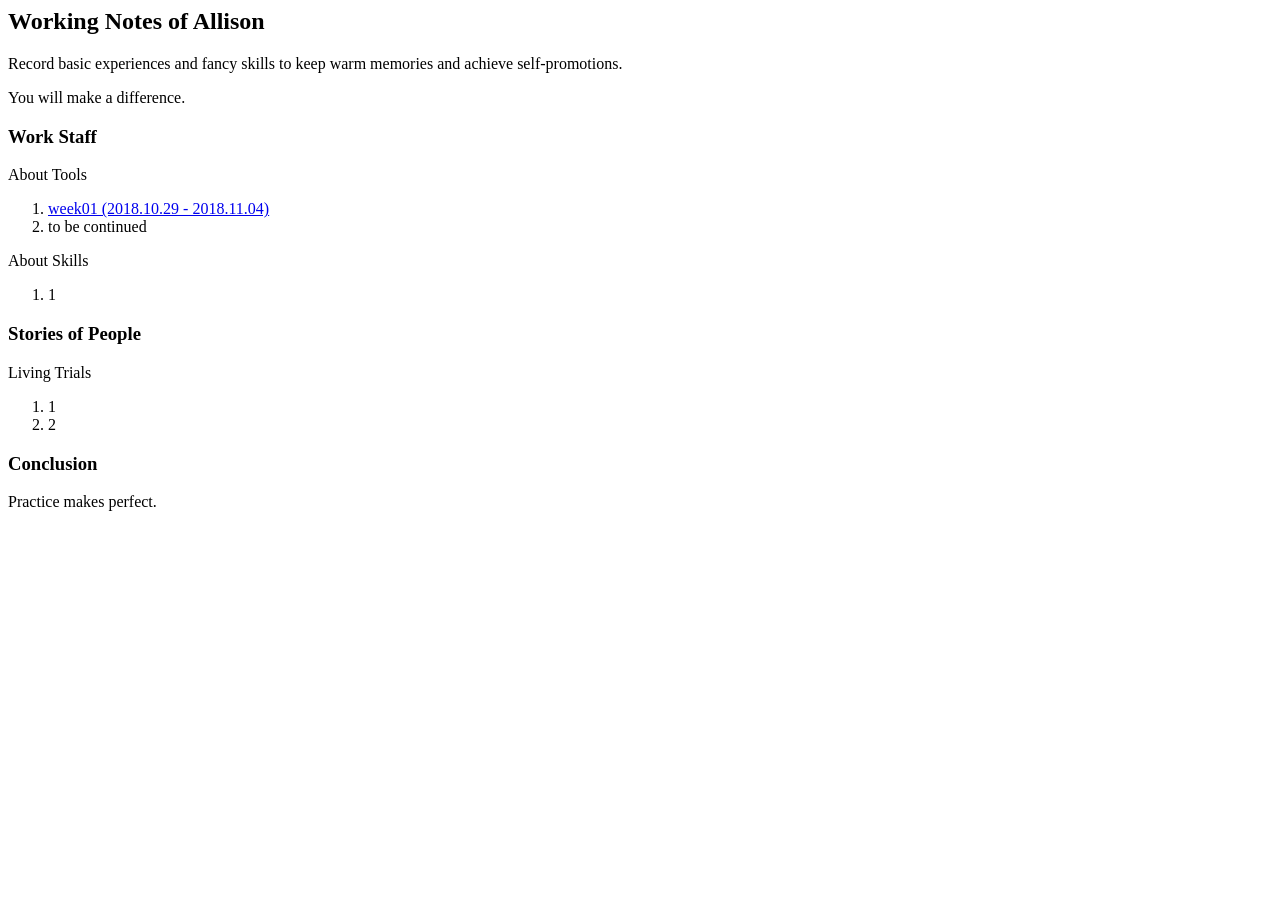
==== notes.html @ 14e92015 "Update notes.html" ====
<html>
    <head>

        <meta http-equiv="content-type" content="text/html; charset=utf-8" />
        <meta name="viewport" content="width=device-width, initial-scale=0.5">

        <link href="https://allisonl1u.github.io/Allisonliu.github.io/main.css" rel="stylesheet" type="text/css">
        <link rel="alternate" type="application/atom+xml" href="/atom.xml" title="Atom feed">

        <title>Working Notes</title>

        <script>
            (function(i,s,o,g,r,a,m){i['GoogleAnalyticsObject']=r;i[r]=i[r]||function(){
                (i[r].q=i[r].q||[]).push(arguments)},i[r].l=1*new Date();a=s.createElement(o),
                m=s.getElementsByTagName(o)[0];a.async=1;a.src=g;m.parentNode.insertBefore(a,m)
                                    })(window,document,'script','//www.google-analytics.com/analytics.js','ga');

            ga('create', 'UA-45586344-1', 'yinwang.org');
            ga('send', 'pageview');
        </script>
    </head>

    <body>
        <script>
            if (/mobile/i.test(navigator.userAgent) || /android/i.test(navigator.userAgent))
            {
               document.body.classList.add('mobile');
            }
        </script>


        <div class="inner">
            <h2>Working Notes of Allison</h2>
            <p>Record basic experiences and fancy skills to keep warm memories and achieve self-promotions.</p>

<p>You will make a difference.</p>

<h3 id="Work Staff">Work Staff</h3>

<p>About Tools</p>
            
<ol>
  <li><a href="https://allisonl1u.github.io/Allisonliu.github.io/work/week01.html">week01 (2018.10.29 - 2018.11.04)</a></li>
  <li>to be continued</li>

</ol>

<p>About Skills</p>
   
<ol>
  <li>1</li>

</ol>
            
<h3 id="Stories of People">Stories of People</h3>

<p>Living Trials</p>
            
<ol>
  <li>1</li>
  <li>2</li>
</ol>

<h3 id="Conclusion">Conclusion</h3>

<p>Practice makes perfect.</p>

        </div>
    </body>

</html>
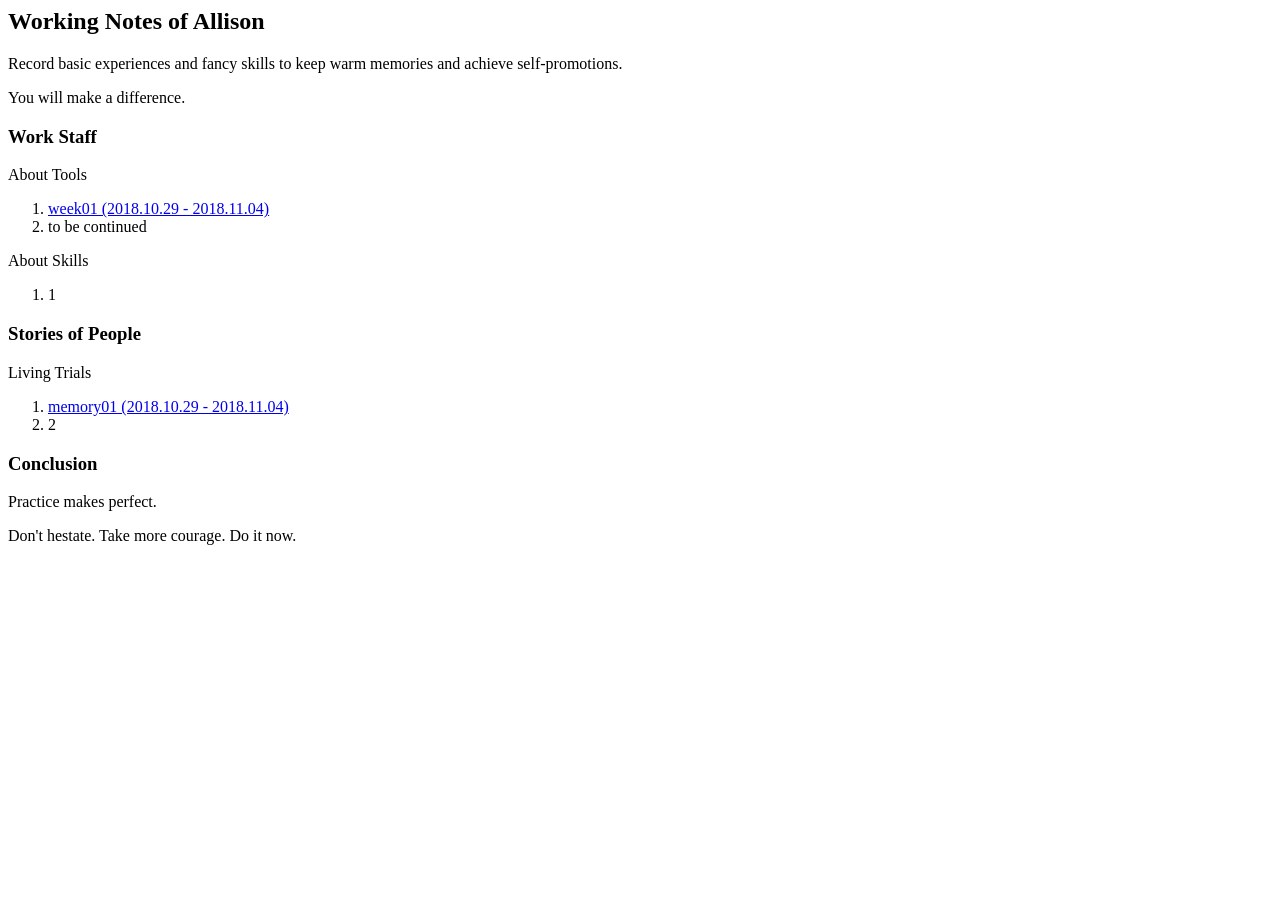
==== commit 6be25c88: "Update notes.html" ====
--- a/notes.html
+++ b/notes.html
@@ -58,14 +58,14 @@
 <p>Living Trials</p>
             
 <ol>
-  <li>1</li>
+  <li><a href="https://allisonl1u.github.io/Allisonliu.github.io/memory/memory01.html">memory01 (2018.10.29 - 2018.11.04)</a></li>
   <li>2</li>
 </ol>
 
 <h3 id="Conclusion">Conclusion</h3>
 
 <p>Practice makes perfect.</p>
-
+<p>Don't hestate. Take more courage. Do it now.</p>
         </div>
     </body>
 
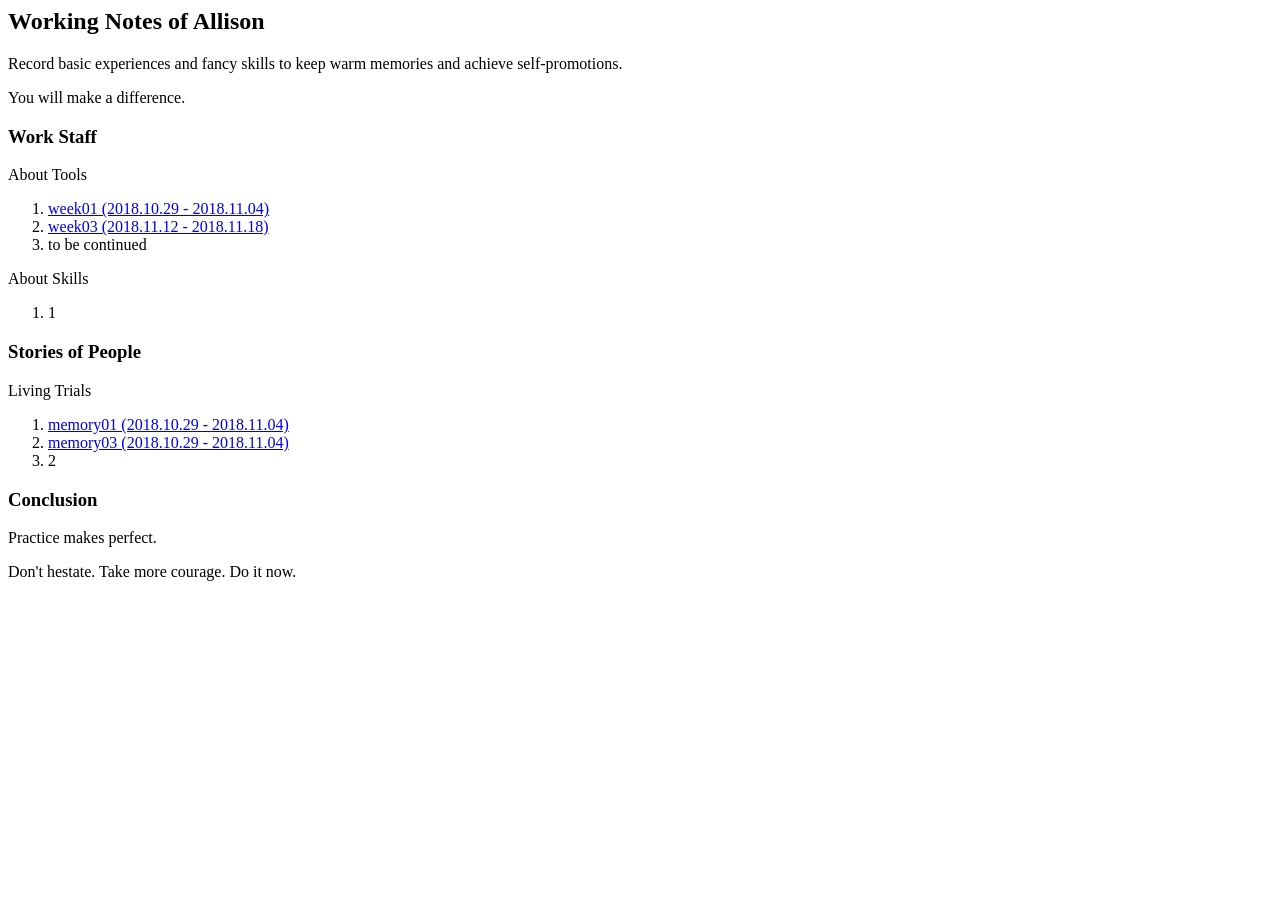
==== commit 68887e01: "Update notes.html" ====
--- a/notes.html
+++ b/notes.html
@@ -42,6 +42,7 @@
             
 <ol>
   <li><a href="https://allisonl1u.github.io/Allisonliu.github.io/work/week01.html">week01 (2018.10.29 - 2018.11.04)</a></li>
+  <li><a href="https://allisonl1u.github.io/Allisonliu.github.io/work/week03.html">week03 (2018.11.12 - 2018.11.18)</a></li>
   <li>to be continued</li>
 
 </ol>
@@ -59,6 +60,7 @@
             
 <ol>
   <li><a href="https://allisonl1u.github.io/Allisonliu.github.io/memory/memory01.html">memory01 (2018.10.29 - 2018.11.04)</a></li>
+  <li><a href="https://allisonl1u.github.io/Allisonliu.github.io/memory/memory03.html">memory03 (2018.10.29 - 2018.11.04)</a></li>
   <li>2</li>
 </ol>
 
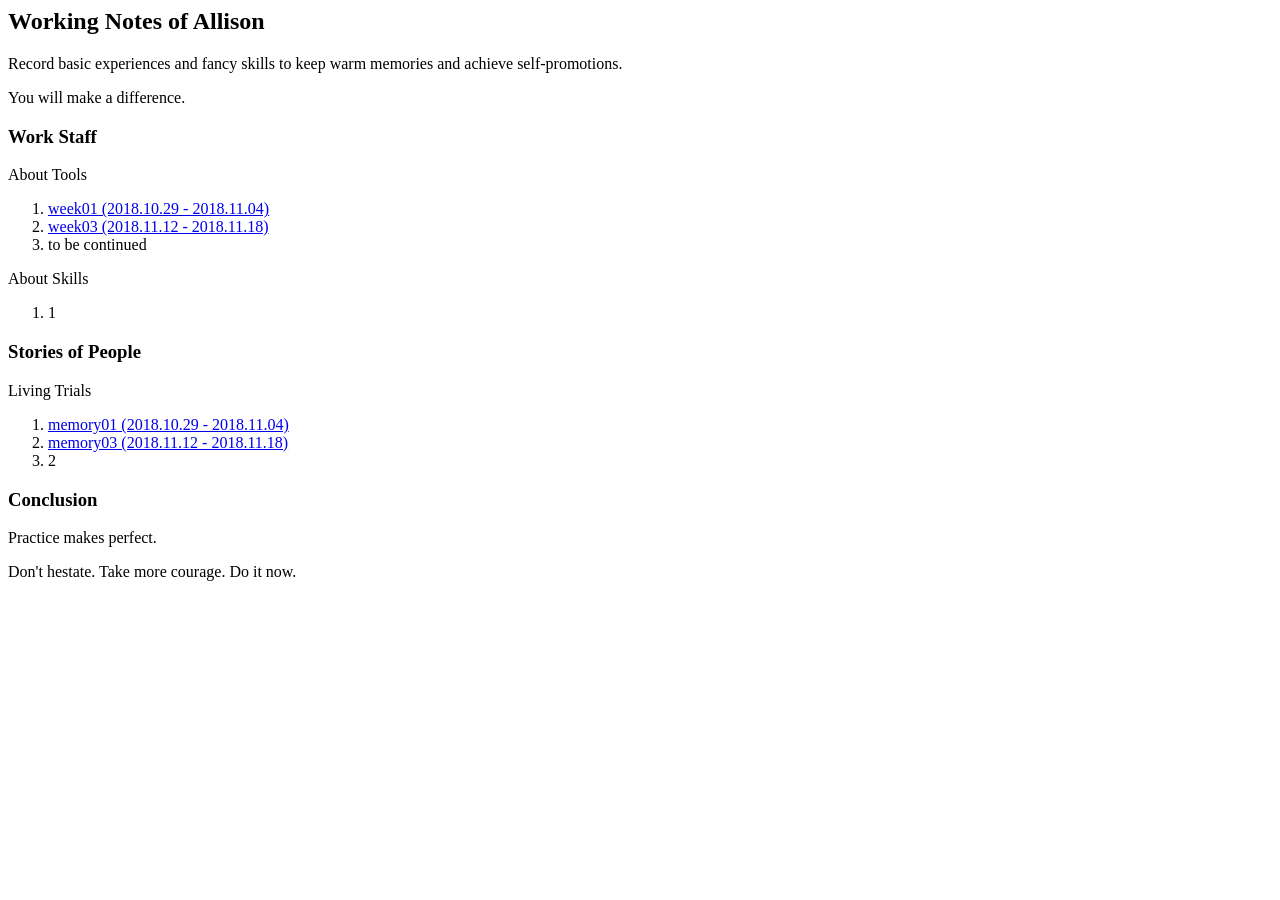
==== commit d21671bc: "Update notes.html" ====
--- a/notes.html
+++ b/notes.html
@@ -60,7 +60,7 @@
             
 <ol>
   <li><a href="https://allisonl1u.github.io/Allisonliu.github.io/memory/memory01.html">memory01 (2018.10.29 - 2018.11.04)</a></li>
-  <li><a href="https://allisonl1u.github.io/Allisonliu.github.io/memory/memory03.html">memory03 (2018.10.29 - 2018.11.04)</a></li>
+  <li><a href="https://allisonl1u.github.io/Allisonliu.github.io/memory/memory03.html">memory03 (2018.11.12 - 2018.11.18)</a></li>
   <li>2</li>
 </ol>
 
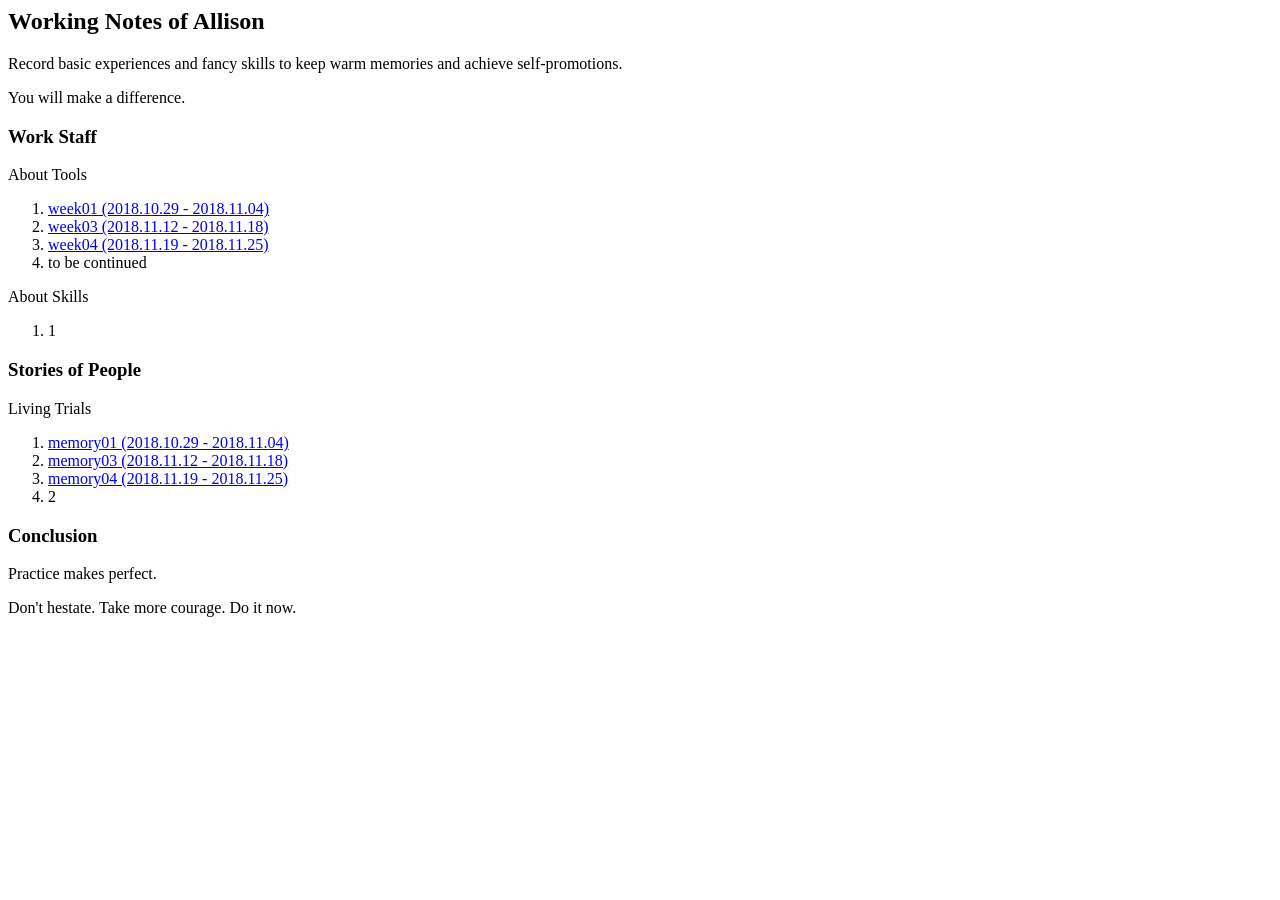
==== commit 6c2cede7: "Update notes.html" ====
--- a/notes.html
+++ b/notes.html
@@ -43,6 +43,7 @@
 <ol>
   <li><a href="https://allisonl1u.github.io/Allisonliu.github.io/work/week01.html">week01 (2018.10.29 - 2018.11.04)</a></li>
   <li><a href="https://allisonl1u.github.io/Allisonliu.github.io/work/week03.html">week03 (2018.11.12 - 2018.11.18)</a></li>
+  <li><a href="https://allisonl1u.github.io/Allisonliu.github.io/work/week04.html">week04 (2018.11.19 - 2018.11.25)</a></li>
   <li>to be continued</li>
 
 </ol>
@@ -61,7 +62,8 @@
 <ol>
   <li><a href="https://allisonl1u.github.io/Allisonliu.github.io/memory/memory01.html">memory01 (2018.10.29 - 2018.11.04)</a></li>
   <li><a href="https://allisonl1u.github.io/Allisonliu.github.io/memory/memory03.html">memory03 (2018.11.12 - 2018.11.18)</a></li>
-  <li>2</li>
+  <li><a href="https://allisonl1u.github.io/Allisonliu.github.io/memory/memory04.html">memory04 (2018.11.19 - 2018.11.25)</a></li>
+    <li>2</li>
 </ol>
 
 <h3 id="Conclusion">Conclusion</h3>
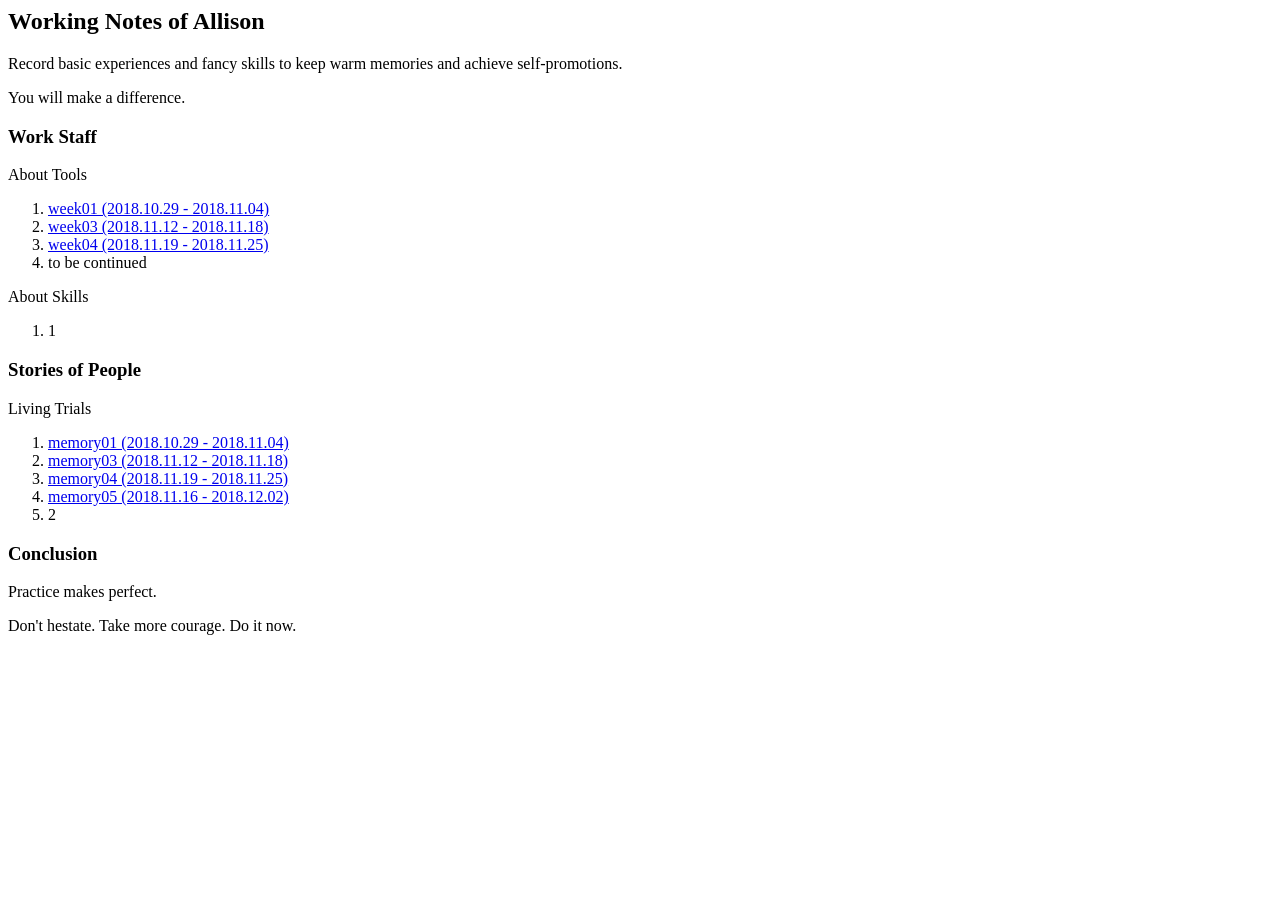
==== commit 476ead37: "Update notes.html" ====
--- a/notes.html
+++ b/notes.html
@@ -63,6 +63,7 @@
   <li><a href="https://allisonl1u.github.io/Allisonliu.github.io/memory/memory01.html">memory01 (2018.10.29 - 2018.11.04)</a></li>
   <li><a href="https://allisonl1u.github.io/Allisonliu.github.io/memory/memory03.html">memory03 (2018.11.12 - 2018.11.18)</a></li>
   <li><a href="https://allisonl1u.github.io/Allisonliu.github.io/memory/memory04.html">memory04 (2018.11.19 - 2018.11.25)</a></li>
+  <li><a href="https://allisonl1u.github.io/Allisonliu.github.io/memory/memory05.html">memory05 (2018.11.16 - 2018.12.02)</a></li>
     <li>2</li>
 </ol>
 
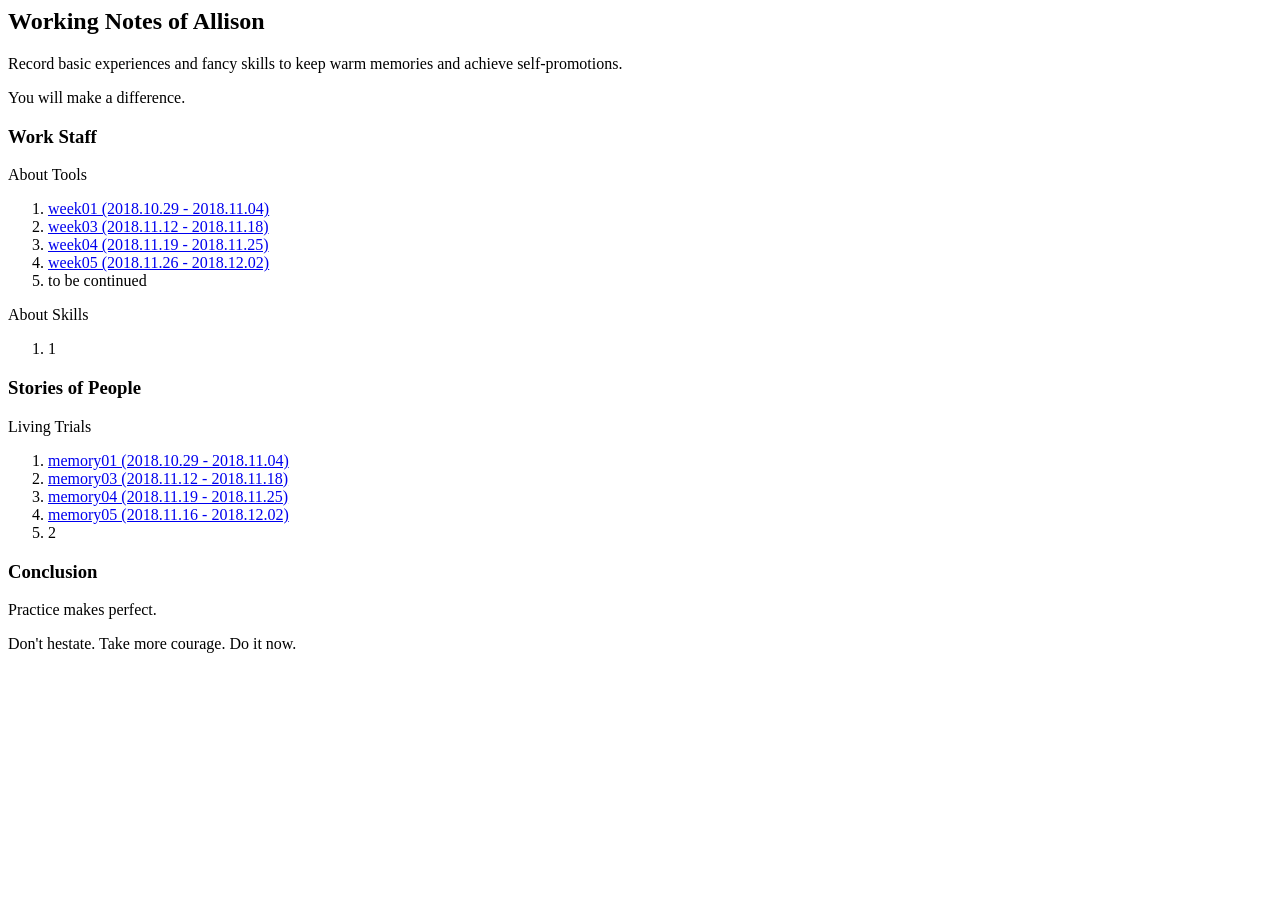
==== commit 3aa32dd7: "Update notes.html" ====
--- a/notes.html
+++ b/notes.html
@@ -44,7 +44,8 @@
   <li><a href="https://allisonl1u.github.io/Allisonliu.github.io/work/week01.html">week01 (2018.10.29 - 2018.11.04)</a></li>
   <li><a href="https://allisonl1u.github.io/Allisonliu.github.io/work/week03.html">week03 (2018.11.12 - 2018.11.18)</a></li>
   <li><a href="https://allisonl1u.github.io/Allisonliu.github.io/work/week04.html">week04 (2018.11.19 - 2018.11.25)</a></li>
-  <li>to be continued</li>
+  <li><a href="https://allisonl1u.github.io/Allisonliu.github.io/work/week05.html">week05 (2018.11.26 - 2018.12.02)</a></li>
+    <li>to be continued</li>
 
 </ol>
 
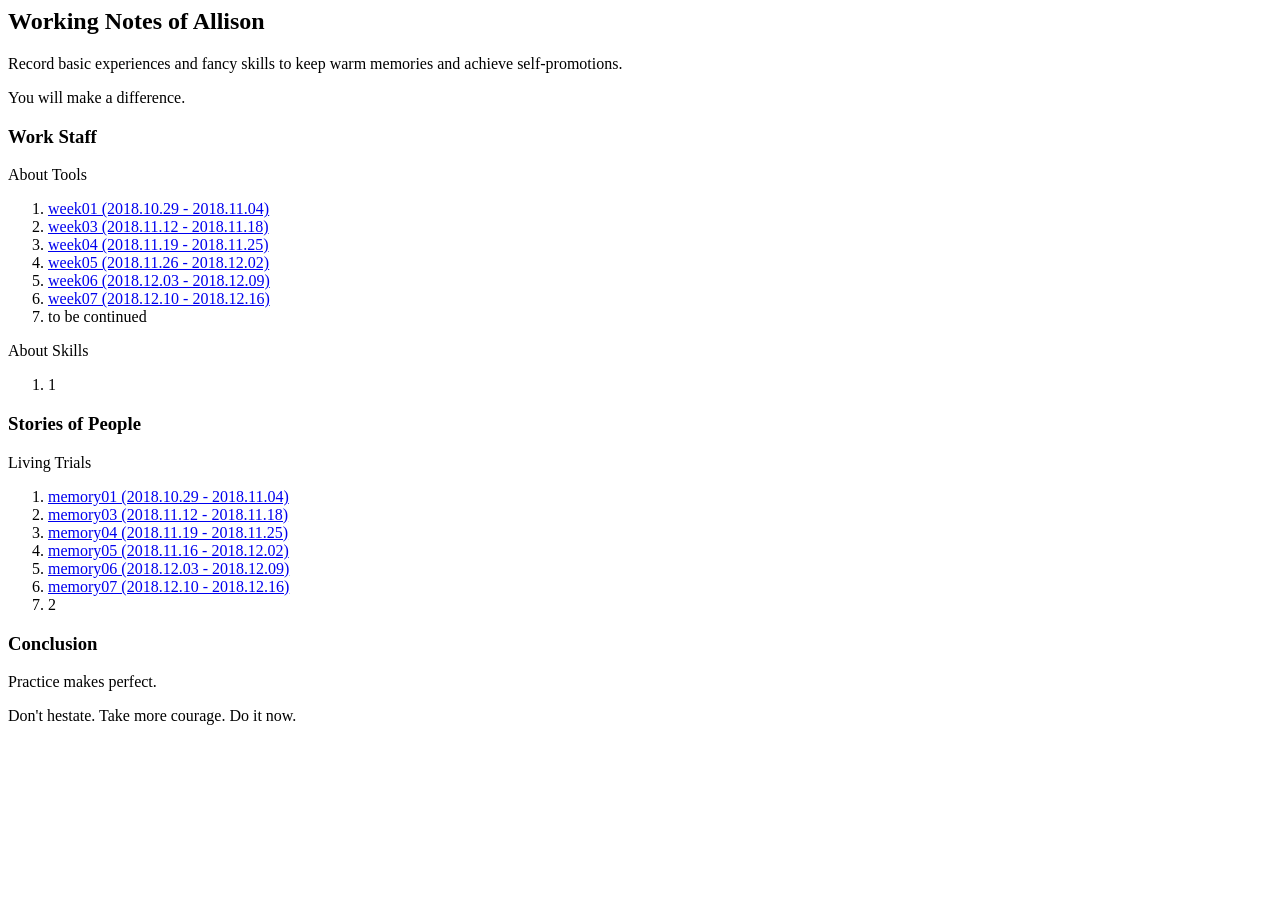
==== commit 285b9dbc: "Update notes.html" ====
--- a/notes.html
+++ b/notes.html
@@ -45,6 +45,8 @@
   <li><a href="https://allisonl1u.github.io/Allisonliu.github.io/work/week03.html">week03 (2018.11.12 - 2018.11.18)</a></li>
   <li><a href="https://allisonl1u.github.io/Allisonliu.github.io/work/week04.html">week04 (2018.11.19 - 2018.11.25)</a></li>
   <li><a href="https://allisonl1u.github.io/Allisonliu.github.io/work/week05.html">week05 (2018.11.26 - 2018.12.02)</a></li>
+  <li><a href="https://allisonl1u.github.io/Allisonliu.github.io/work/week06.html">week06 (2018.12.03 - 2018.12.09)</a></li>
+  <li><a href="https://allisonl1u.github.io/Allisonliu.github.io/work/week07.html">week07 (2018.12.10 - 2018.12.16)</a></li>
     <li>to be continued</li>
 
 </ol>
@@ -65,6 +67,8 @@
   <li><a href="https://allisonl1u.github.io/Allisonliu.github.io/memory/memory03.html">memory03 (2018.11.12 - 2018.11.18)</a></li>
   <li><a href="https://allisonl1u.github.io/Allisonliu.github.io/memory/memory04.html">memory04 (2018.11.19 - 2018.11.25)</a></li>
   <li><a href="https://allisonl1u.github.io/Allisonliu.github.io/memory/memory05.html">memory05 (2018.11.16 - 2018.12.02)</a></li>
+  <li><a href="https://allisonl1u.github.io/Allisonliu.github.io/memory/memory06.html">memory06 (2018.12.03 - 2018.12.09)</a></li>
+  <li><a href="https://allisonl1u.github.io/Allisonliu.github.io/memory/memory07.html">memory07 (2018.12.10 - 2018.12.16)</a></li>
     <li>2</li>
 </ol>
 
